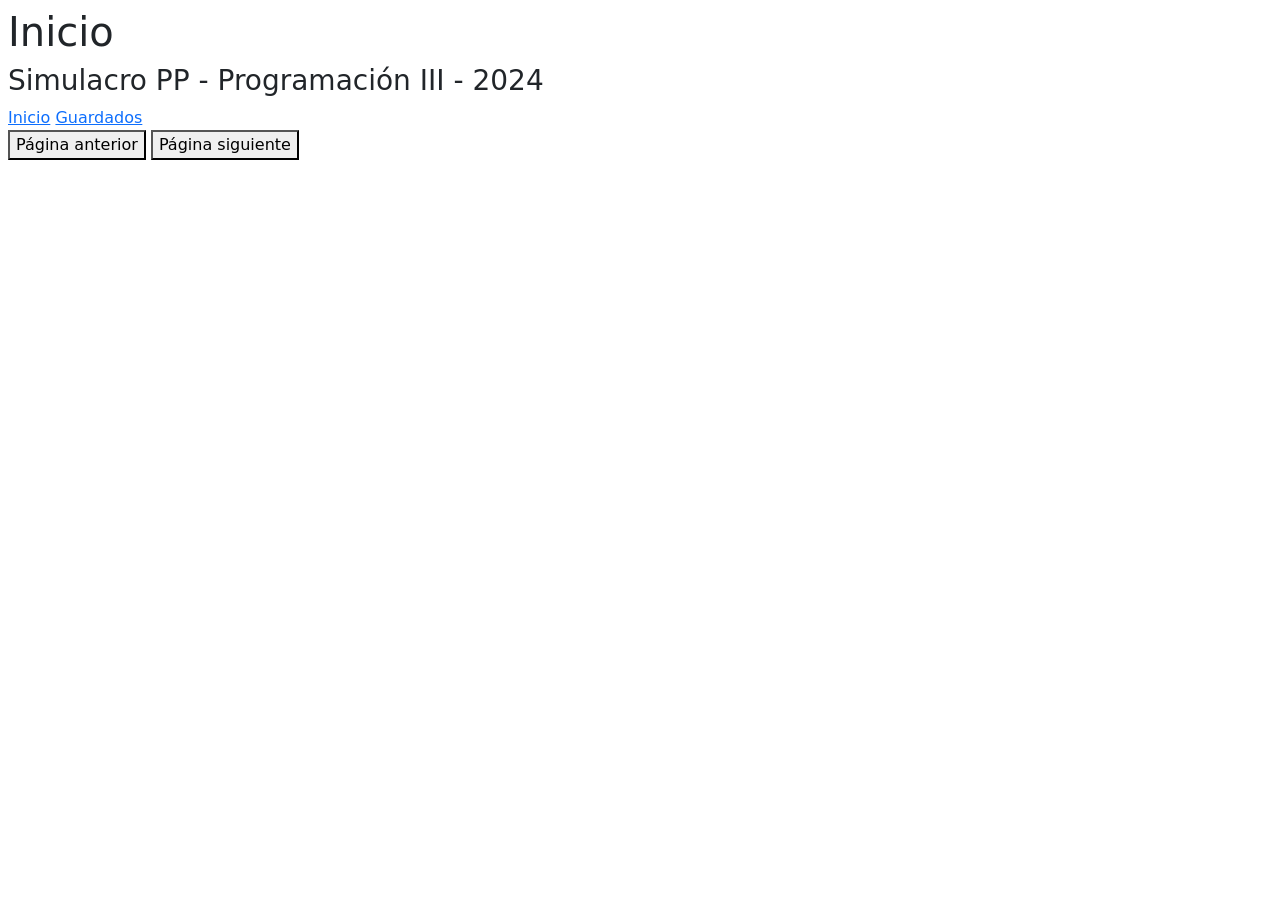
==== index.html @ 7347f6b5 "initial commit" ====
﻿<!DOCTYPE html>
<html lang="en">
  <head>
    <meta charset="UTF-8" />
    <meta name="viewport" content="width=device-width, initial-scale=1.0" />
    <link
      href="https://cdn.jsdelivr.net/npm/bootstrap@5.3.3/dist/css/bootstrap.min.css"
      rel="stylesheet"
      integrity="sha384-QWTKZyjpPEjISv5WaRU9OFeRpok6YctnYmDr5pNlyT2bRjXh0JMhjY6hW+ALEwIH"
      crossorigin="anonymous"
    />
    <link rel="stylesheet" href="style.css" />
    <title>Simulacro PP - 2024</title>
  </head>
  <body>
    <main class="m-2">
      <header>
        <h1>Inicio</h1>
        <h3>Simulacro PP - Programación III - 2024</h3>
      </header>
      <nav id="panel-izquierda">
        <a href="./index.html">Inicio</a>
        <a href="./guardados.html">Guardados</a>
      </nav>
      <section id="principal">
        <div id="cartas">
          <!-- Aquí se deben mostrar las cartas -->
        </div>
        <button id="anterior">Página anterior</button>
        <button id="siguiente">Página siguiente</button>
      </section>
    </main>
  </body>
</html>
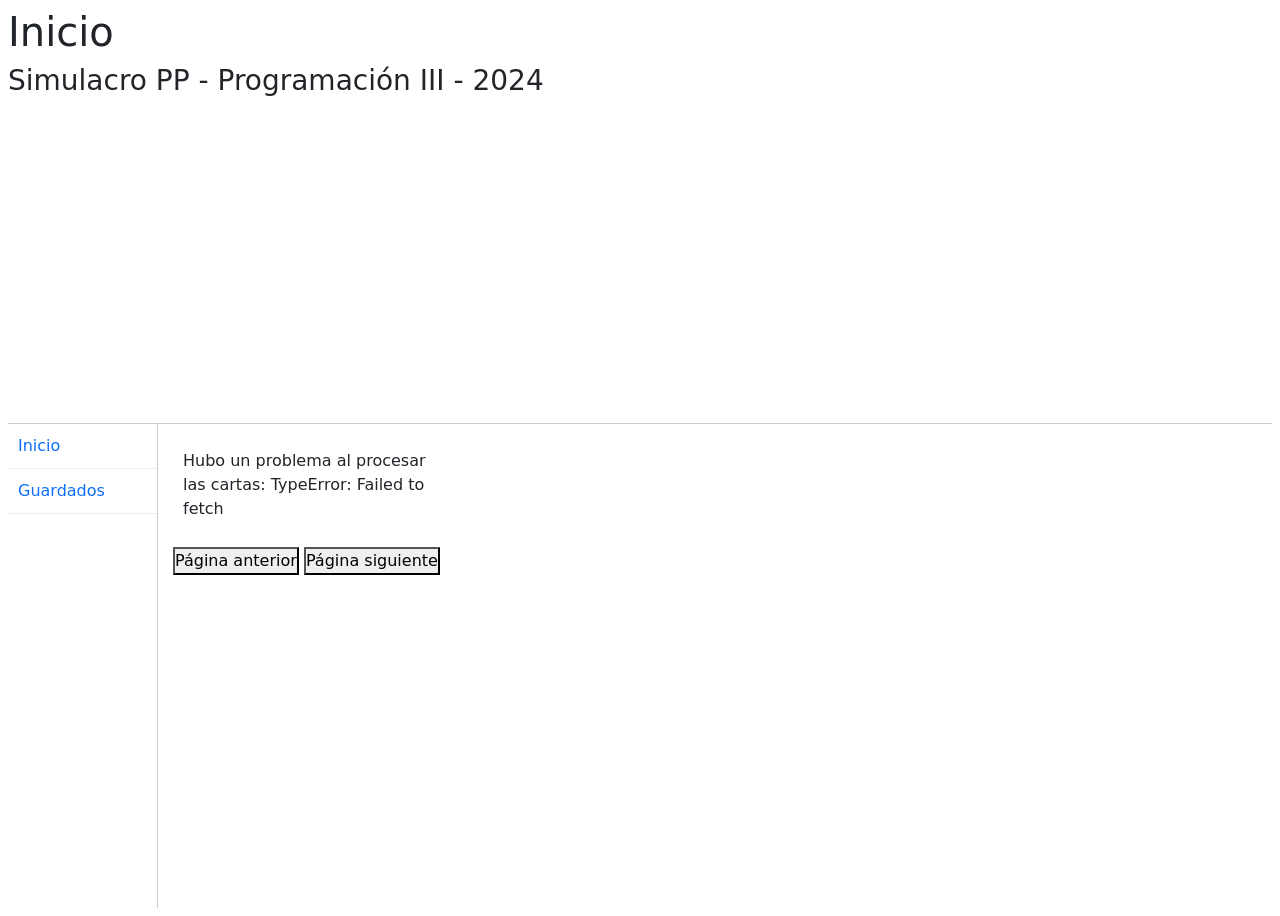
==== commit 74dbccee: "implement card pages" ====
--- a/index.html
+++ b/index.html
@@ -26,9 +26,11 @@
         <div id="cartas">
           <!-- Aquí se deben mostrar las cartas -->
         </div>
-        <button id="anterior">Página anterior</button>
-        <button id="siguiente">Página siguiente</button>
+        <button id="anterior" onclick="paginaAnterior()">Página anterior</button>
+        <button id="siguiente" onclick="paginaSiguiente()">Página siguiente</button>
       </section>
     </main>
+    <script src="main.js"></script>
+    <script src="carta.js"></script>
   </body>
 </html>
--- a/style.css
+++ b/style.css
@@ -0,0 +1,78 @@
+* {
+    padding: 0px;
+    margin: 0px;
+}
+
+main {
+    display: grid;
+    grid-template-columns: auto 1fr;
+    min-height: 100vh;
+}
+
+header {
+    grid-column-start: 1;
+    grid-column-end: 3;
+    border-bottom: 1px solid #ccc;
+}
+
+nav {
+    grid-column-start: 1;
+    grid-column-end: 2;
+    border-right: 1px solid #ccc;
+    min-width: 150px;
+
+    display: flex;
+    flex-direction: column;
+}
+nav a {
+    padding: 10px;
+    text-decoration: none;
+    border-bottom: 1px solid #eee;
+}
+
+#principal {
+    grid-column-start: 2;
+    grid-column-end: 3;
+    padding: 15px;
+}
+
+#cartas {
+    display: grid;
+    grid-template-columns: 1fr 1fr 1fr 1fr;
+    padding: 10px;
+}
+
+@media (max-width: 899px) {
+    #cartas {
+        grid-template-columns: 1fr 1fr;
+    }
+}
+
+@media (max-width: 549px) {
+    #cartas {
+        grid-template-columns: 1fr;
+    }
+}
+
+.carta-container {
+    border: 1px solid #ccc;
+    border-radius: 8px;
+    padding: 10px;
+    text-align: center;
+    background-color: #fafafa;
+    box-shadow: 2px 2px 5px rgba(0,0,0,0.1);
+    margin: 5px;
+}
+
+.carta-img {
+    max-width: 100%;
+    height: auto;
+    border-radius: 4px;
+}
+
+.carta-info {
+    display: flex;
+    flex-direction: column;
+    margin: 0px;
+    font-size: 14px;
+}
